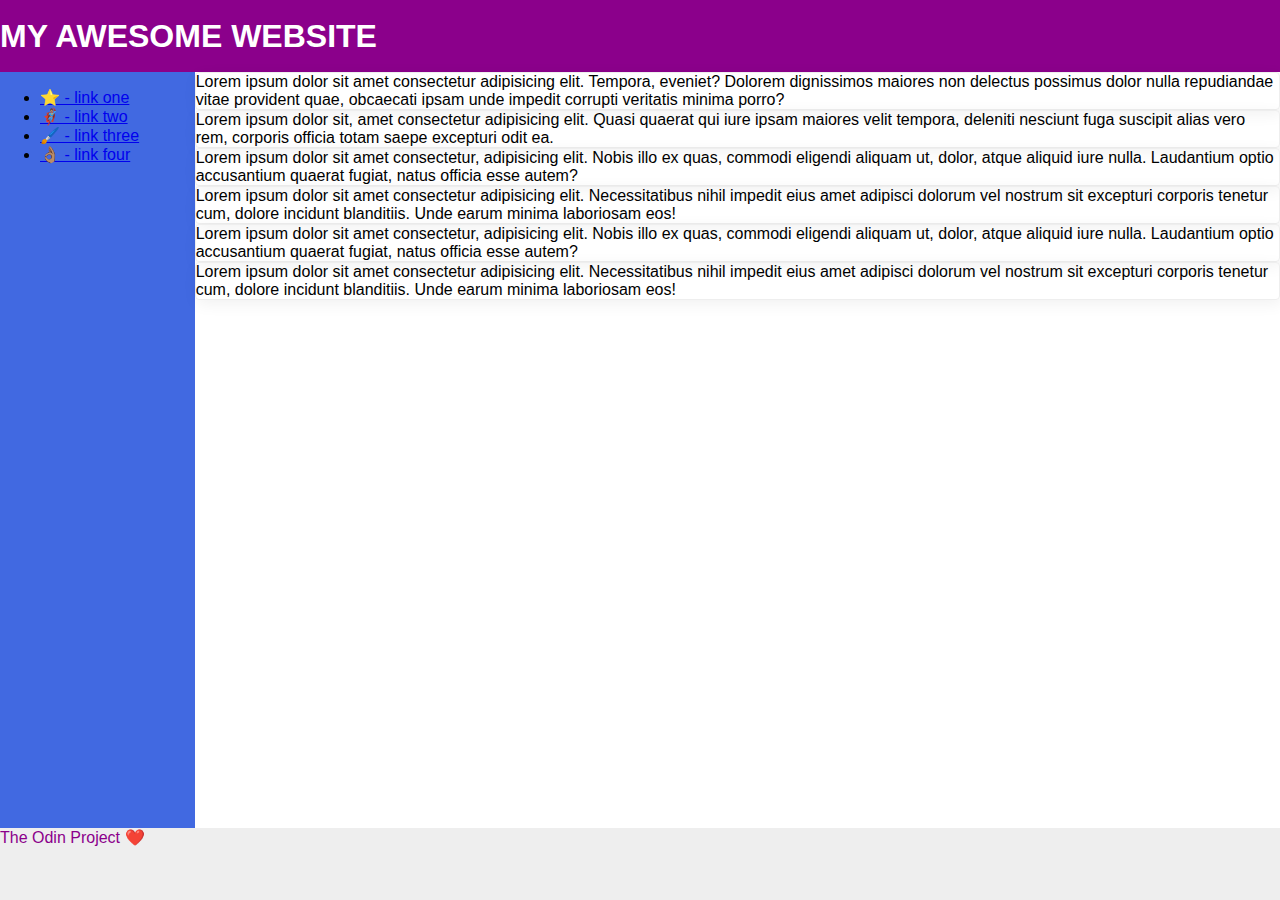
==== flex/07-flex-layout-2/index.html @ ed1d0241 "Please enter the commit message for your changes. Lines starting Changes to be committed: 	modified:" ====
<!DOCTYPE html>
<html lang="en">
  <head>
    <meta charset="UTF-8">
    <meta http-equiv="X-UA-Compatible" content="IE=edge">
    <meta name="viewport" content="width=device-width, initial-scale=1.0">
    <title>The Holy Grail</title>
    <link rel="stylesheet" href="style.css">
  </head>
  <body>
    <div class="header">
      MY AWESOME WEBSITE
    </div>
    
    <div class="content">
      <div class="sidebar">
        <ul>
          <li><a href="#">⭐ - link one</a></li>
          <li><a href="#">🦸🏽‍♂️ - link two</a></li>
          <li><a href="#">🖌️ - link three</a></li>
          <li><a href="#">👌🏽 - link four</a></li>
        </ul>
      </div>
      <div class="warp-card">
        <div class="card">Lorem ipsum dolor sit amet consectetur adipisicing elit. Tempora, eveniet? Dolorem dignissimos maiores non delectus possimus dolor nulla repudiandae vitae provident quae, obcaecati ipsam unde impedit corrupti veritatis minima porro?</div>
        <div class="card">Lorem ipsum dolor sit, amet consectetur adipisicing elit. Quasi quaerat qui iure ipsam maiores velit tempora, deleniti nesciunt fuga suscipit alias vero rem, corporis officia totam saepe excepturi odit ea.</div>
        <div class="card">Lorem ipsum dolor sit amet consectetur, adipisicing elit. Nobis illo ex quas, commodi eligendi aliquam ut, dolor, atque aliquid iure nulla. Laudantium optio accusantium quaerat fugiat, natus officia esse autem?</div>
        <div class="card">Lorem ipsum dolor sit amet consectetur adipisicing elit. Necessitatibus nihil impedit eius amet adipisci dolorum vel nostrum sit excepturi corporis tenetur cum, dolore incidunt blanditiis. Unde earum minima laboriosam eos!</div>
        <div class="card">Lorem ipsum dolor sit amet consectetur, adipisicing elit. Nobis illo ex quas, commodi eligendi aliquam ut, dolor, atque aliquid iure nulla. Laudantium optio accusantium quaerat fugiat, natus officia esse autem?</div>
        <div class="card">Lorem ipsum dolor sit amet consectetur adipisicing elit. Necessitatibus nihil impedit eius amet adipisci dolorum vel nostrum sit excepturi corporis tenetur cum, dolore incidunt blanditiis. Unde earum minima laboriosam eos!</div>
      </div>
    </div>

    <div class="footer">
      The Odin Project ❤️
    </div>
  </body>
</html>
---- flex/07-flex-layout-2/style.css ----
body {
  font-family: -apple-system, BlinkMacSystemFont, 'Segoe UI', Roboto, Oxygen, Ubuntu, Cantarell, 'Open Sans', 'Helvetica Neue', sans-serif;
  margin: 0;
  min-height: 100vh;
  /* mycode */
  display: flex;
  flex-direction: column;

}

.header {
  height: 72px;
  background: darkmagenta;
  color: white;
  /* mycode */
  font-size: 32px;
  font-weight: 900;
  display: flex;
  align-items: center;
}

.footer {
  height: 72px;
  background: #eee;
  color: darkmagenta;
}

.sidebar {
  width: 300px;
  background: royalblue;
  box-sizing: border-box;
}

.card {
  border: 1px solid #eee;
  box-shadow: 2px 4px 16px rgba(0,0,0,.06);
  border-radius: 4px;
}

/* mycode */
.content  {
  display: flex;
  flex: 1;
}

.wrap-card {
  display: flex;
  flex-wrap: wrap;
  width: 200px;
  height: 200px;
}
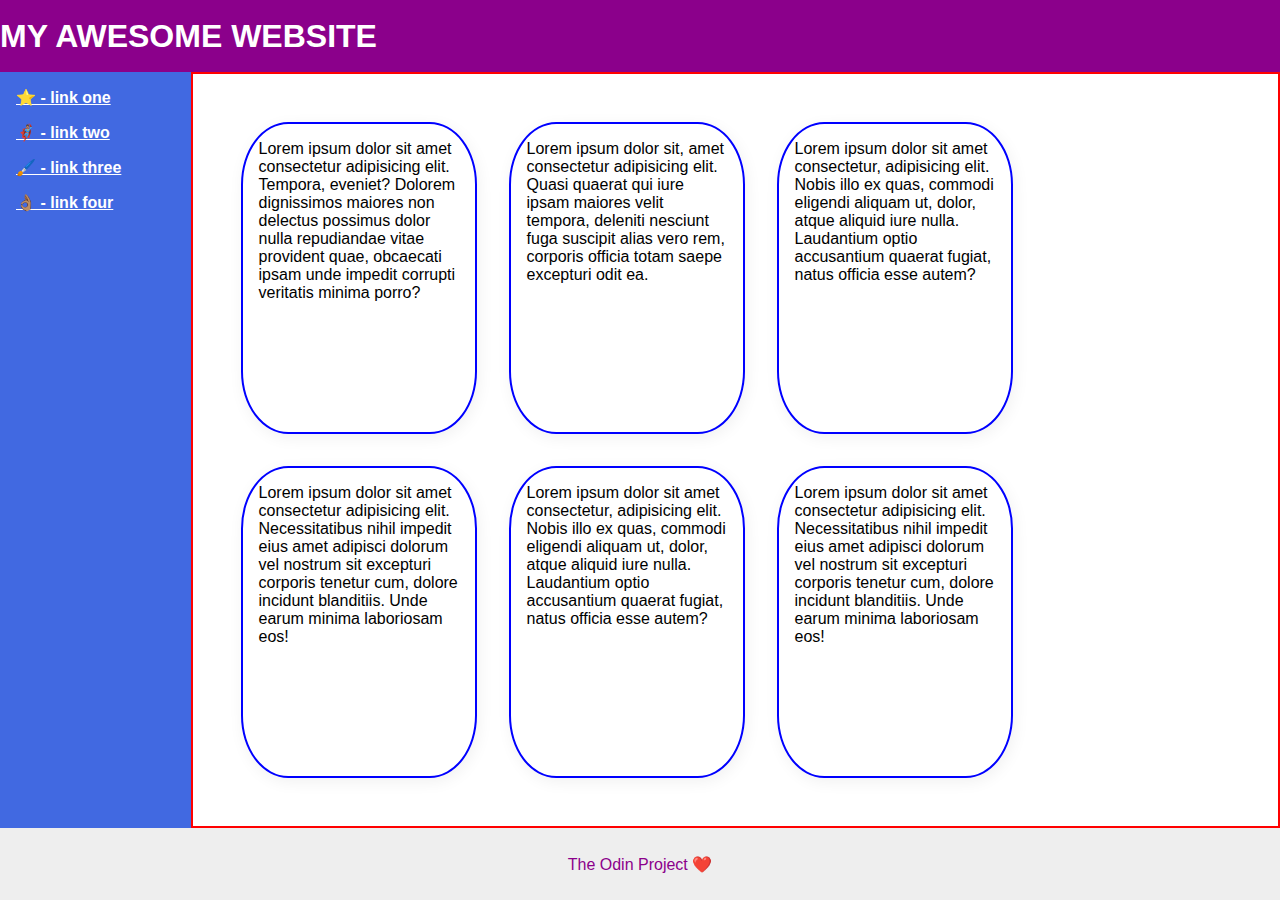
==== commit 4f516c03: "Please enter the commit message for your changes. Lines starting Changes to be committed: 	modified:" ====
--- a/flex/07-flex-layout-2/index.html
+++ b/flex/07-flex-layout-2/index.html
@@ -11,7 +11,6 @@
     <div class="header">
       MY AWESOME WEBSITE
     </div>
-    
     <div class="content">
       <div class="sidebar">
         <ul>
@@ -21,7 +20,7 @@
           <li><a href="#">👌🏽 - link four</a></li>
         </ul>
       </div>
-      <div class="warp-card">
+      <div class="card-wrap">
         <div class="card">Lorem ipsum dolor sit amet consectetur adipisicing elit. Tempora, eveniet? Dolorem dignissimos maiores non delectus possimus dolor nulla repudiandae vitae provident quae, obcaecati ipsam unde impedit corrupti veritatis minima porro?</div>
         <div class="card">Lorem ipsum dolor sit, amet consectetur adipisicing elit. Quasi quaerat qui iure ipsam maiores velit tempora, deleniti nesciunt fuga suscipit alias vero rem, corporis officia totam saepe excepturi odit ea.</div>
         <div class="card">Lorem ipsum dolor sit amet consectetur, adipisicing elit. Nobis illo ex quas, commodi eligendi aliquam ut, dolor, atque aliquid iure nulla. Laudantium optio accusantium quaerat fugiat, natus officia esse autem?</div>
@@ -30,7 +29,6 @@
         <div class="card">Lorem ipsum dolor sit amet consectetur adipisicing elit. Necessitatibus nihil impedit eius amet adipisci dolorum vel nostrum sit excepturi corporis tenetur cum, dolore incidunt blanditiis. Unde earum minima laboriosam eos!</div>
       </div>
     </div>
-
     <div class="footer">
       The Odin Project ❤️
     </div>
--- a/flex/07-flex-layout-2/style.css
+++ b/flex/07-flex-layout-2/style.css
@@ -5,7 +5,6 @@
   /* mycode */
   display: flex;
   flex-direction: column;
-
 }
 
 .header {
@@ -23,18 +22,31 @@
   height: 72px;
   background: #eee;
   color: darkmagenta;
+  /* mycode */
+  display: flex;
+  justify-content: center;
+  align-items: center;
 }
 
 .sidebar {
   width: 300px;
   background: royalblue;
   box-sizing: border-box;
+  /* mycode */
+  
 }
 
 .card {
   border: 1px solid #eee;
   box-shadow: 2px 4px 16px rgba(0,0,0,.06);
   border-radius: 4px;
+  /* mycode */
+  padding: 16px;
+  margin: 16px;
+  width: 200px;
+  border: 2px solid rgb(0, 0, 255);
+    border-radius: 20%;
+
 }
 
 /* mycode */
@@ -43,9 +55,25 @@
   flex: 1;
 }
 
-.wrap-card {
+.card-wrap {
   display: flex;
+  /* flex-direction: row; */
   flex-wrap: wrap;
-  width: 200px;
-  height: 200px;
+  border: 2px solid red;
+  padding: 32px;
+  /* border-radius: 20px; */
+}
+
+ul{
+  display: flex;
+  flex-direction: column;
+  list-style-type: none;
+  margin: 0;
+  gap: 16px;
+  padding: 16px;
+}
+
+a{
+  color: white;
+  font-weight: 900;
 }